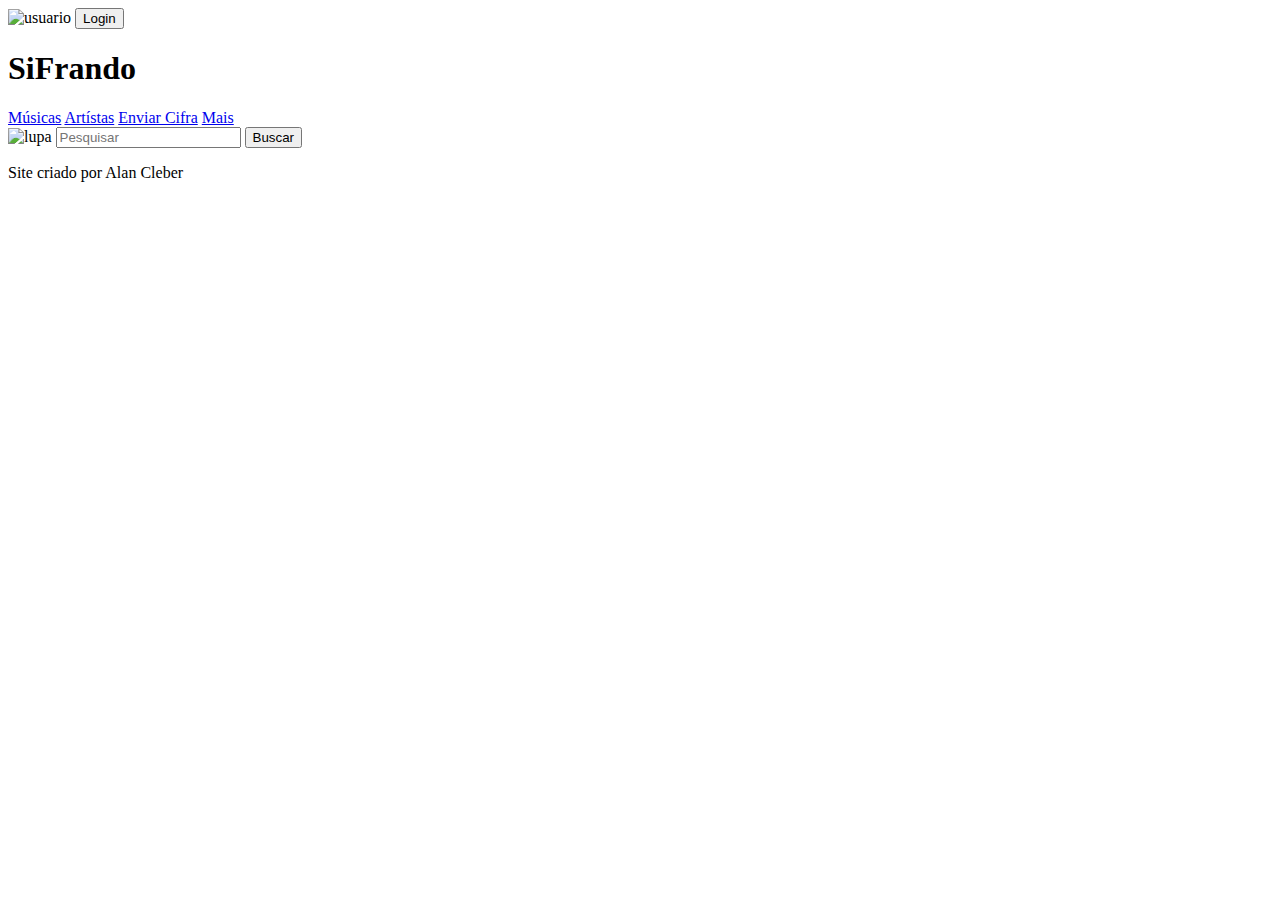
==== index.html @ c6cb67aa "pagina principal" ====
<!DOCTYPE html>
<html lang="pt-br">
<head>
    <meta charset="UTF-8">
    <meta http-equiv="X-UA-Compatible" content="IE=edge">
    <meta name="viewport" content="width=device-width, initial-scale=1.0">
    <title>SiFrando</title>
    <link rel="shortcut icon" href="favoricon/si-jotione-288.ico" type="image/x-icon">
      <link rel="stylesheet" href="style.css">
</head>
<body>

    <header>
            <div id="login">
                <img src="midia/imagens/usuario.png" alt="usuario" id="usuario">
                <button id="btlogin">
                    Login
                </button>
            </div>
            <h1>SiFrando</h1>
            <nav>
                <a href="#">Músicas</a>
                <a href="#">Artístas</a>
                <a href="#">Enviar Cifra</a>
                <a href="#">Mais</a>
            </nav>
    </header>
    <main>
        <div id="buscar">
            <img src="midia/imagens/lupa.png" alt="lupa">
            <input type="text" id="txtbuscar" placeholder="Pesquisar">
            <button id="btbuscar">Buscar</button>
        </div>
    </main>
    <footer>
        <p>Site criado por Alan Cleber</p>
    </footer>
</body>
</html>
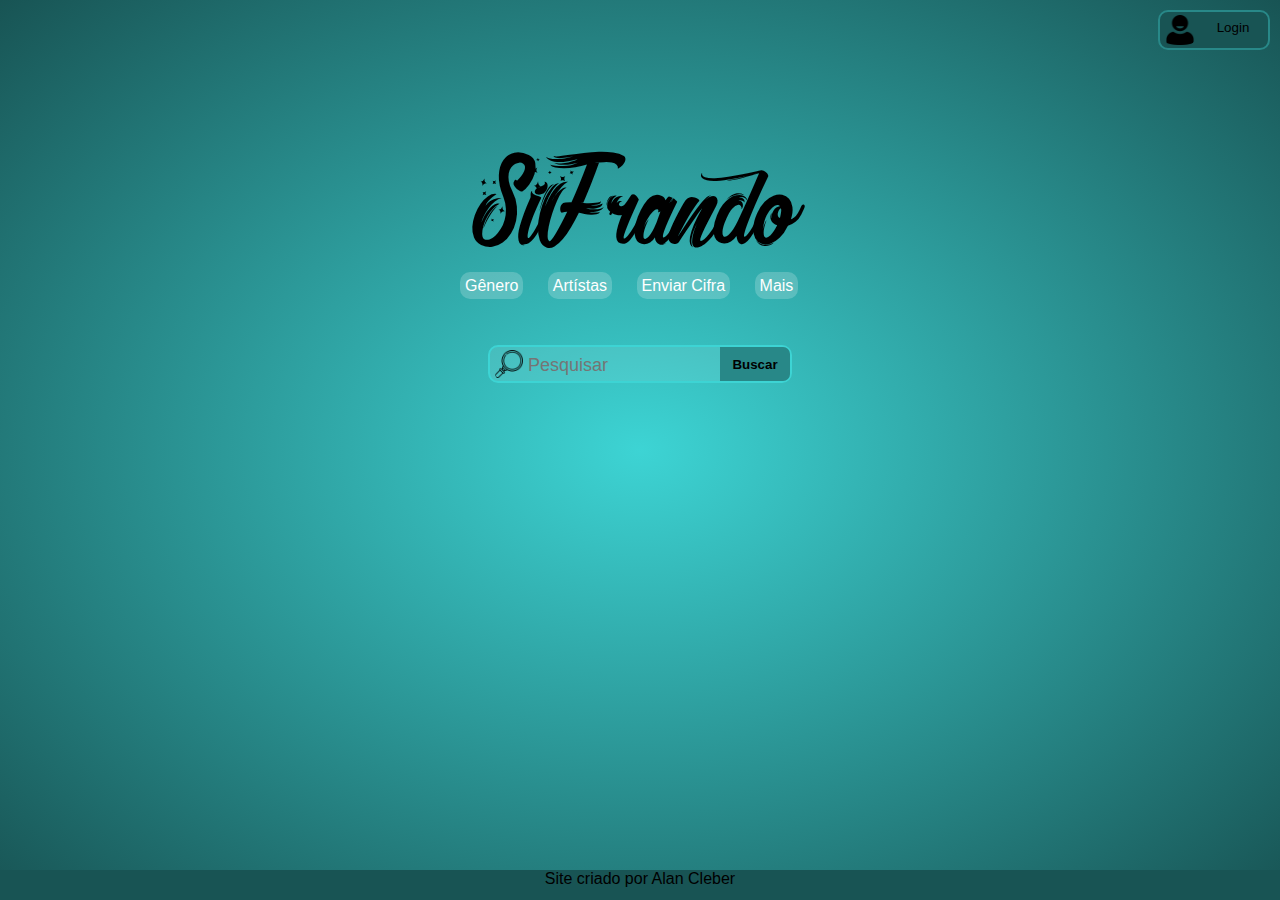
==== commit 39fa5f1f: "substituindo "Mùsicas" por "Gênero"" ====
--- a/index.html
+++ b/index.html
@@ -19,7 +19,7 @@
             </div>
             <h1>SiFrando</h1>
             <nav>
-                <a href="#">Músicas</a>
+                <a href="#">Gênero</a>
                 <a href="#">Artístas</a>
                 <a href="#">Enviar Cifra</a>
                 <a href="#">Mais</a>
--- a/style.css
+++ b/style.css
@@ -0,0 +1,144 @@
+@charset "UTH8";
+/*
+mais claro    - #3DD4D4
+cor principal - #288888
+mais escuro   - #185454
+*/
+
+
+*{
+    margin: 0px;
+}
+
+@font-face {
+    font-family: 'pincel';
+    src: url('fontes/pincel.ttf') format('truetype');
+}
+
+:root{
+    --corclara: #3DD4D4;
+    --corprincipal: #288888;
+    --corescura: #185454;
+    --cor2: #2888887a;
+}
+
+*{
+    font-family: Arial, Helvetica, sans-serif;
+}
+
+#login{
+    background-color: var(--corescura);
+    width: 108px;
+    height: 36px;
+    float: right;
+    padding: 0px;
+    margin: 10px 10px;
+    border-radius: 10px;
+    border: solid 2px;
+    border-color: var(--corprincipal);
+}
+
+#login:hover{
+    background-color: #288888;
+}
+
+#btlogin{
+    border: none;
+    float: right;
+    height: 30px;
+    width: 70px;
+    background-color: transparent;
+
+}
+
+#usuario{
+    float: left;
+    height: 30px;
+    width: 30px;
+    margin: 0px;
+}
+
+header > h1{
+    color: black;
+    font-weight: 100;
+    font-family: 'pincel';
+    font-size: 130px;
+    text-align: center;
+    margin: auto;
+    padding-top: 150px;
+    
+}
+
+header > nav{
+    margin: auto;
+    width: 400px;
+}
+
+nav > a{
+    text-decoration: none;
+    color: white;
+    background-color: rgba(255, 255, 255, 0.2);
+    padding: 5px;
+    margin-left: 20px;
+    border-radius: 10px;
+    
+}
+
+nav > a:hover{
+    background-color: rgba(255, 255, 255, 0.308);
+}
+
+body{
+    display: flex;
+    flex-direction: column;
+    min-height: 100vh;
+    background-image: radial-gradient( #3DD4D4, #185454);
+}
+
+main{
+    flex-grow: 1;
+}
+
+#buscar{
+    background-color: rgba(255, 255, 255, 0.089);
+    border: solid 2px var(--corclara);
+    border-radius: 10px;
+    width: 300px;
+    height: 34px;
+    margin: auto;
+    margin-top: 50px;
+}
+
+#txtbuscar{
+    float: left;
+    background-color: transparent;
+    padding-left: 5px;
+    font-size: 18px;
+    border: none;
+    height: 34px;
+    width: 190px;
+}
+
+#btbuscar{
+    border: none;
+    float: left;
+    height: 34px;
+    border-radius: 0px 7px 7px 0px;
+    width: 70px;
+    font-weight: bold;
+    background: var(--corprincipal);
+}
+
+img{
+    width: 28px;
+    float: left;
+    padding-left: 5px;
+    padding-top: 3px;
+    border-radius: 7px;
+}
+
+footer{
+    background-color: var(--corescura);
+    height: 30px;
+    text-align: center;
+}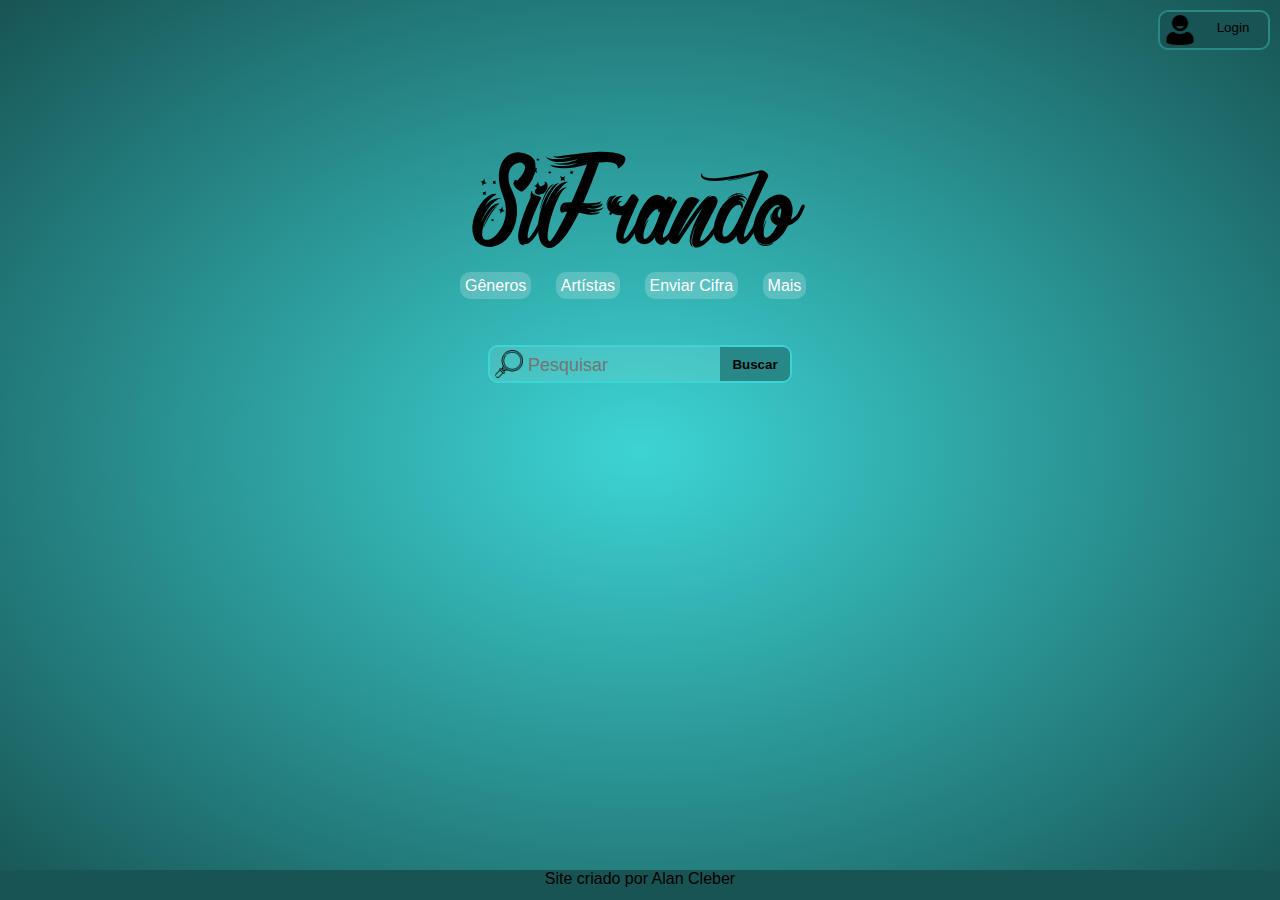
==== commit 96522cdc: "favoricon" ====
--- a/index.html
+++ b/index.html
@@ -6,7 +6,7 @@
     <meta name="viewport" content="width=device-width, initial-scale=1.0">
     <title>SiFrando</title>
     <link rel="shortcut icon" href="favoricon/si-jotione-288.ico" type="image/x-icon">
-      <link rel="stylesheet" href="style.css">
+      <link rel="stylesheet" href="style/style-paginaprincipal.css">
 </head>
 <body>
 
@@ -19,7 +19,7 @@
             </div>
             <h1>SiFrando</h1>
             <nav>
-                <a href="#">Gênero</a>
+                <a href="generos/sertanejo.html">Gêneros</a>
                 <a href="#">Artístas</a>
                 <a href="#">Enviar Cifra</a>
                 <a href="#">Mais</a>
--- a/style/style-paginaprincipal.css
+++ b/style/style-paginaprincipal.css
@@ -0,0 +1,144 @@
+@charset "UTH8";
+/*
+mais claro    - #3DD4D4
+cor principal - #288888
+mais escuro   - #185454
+*/
+
+
+*{
+    margin: 0px;
+}
+
+@font-face {
+    font-family: 'pincel';
+    src: url('../fontes/pincel.ttf') format('truetype');
+}
+
+:root{
+    --corclara: #3DD4D4;
+    --corprincipal: #288888;
+    --corescura: #185454;
+    --cor2: #2888887a;
+}
+
+*{
+    font-family: Arial, Helvetica, sans-serif;
+}
+
+#login{
+    background-color: var(--corescura);
+    width: 108px;
+    height: 36px;
+    float: right;
+    padding: 0px;
+    margin: 10px 10px;
+    border-radius: 10px;
+    border: solid 2px;
+    border-color: var(--corprincipal);
+}
+
+#login:hover{
+    background-color: #288888;
+}
+
+#btlogin{
+    border: none;
+    float: right;
+    height: 30px;
+    width: 70px;
+    background-color: transparent;
+
+}
+
+#usuario{
+    float: left;
+    height: 30px;
+    width: 30px;
+    margin: 0px;
+}
+
+header > h1{
+    color: black;
+    font-weight: 100;
+    font-family: 'pincel';
+    font-size: 130px;
+    text-align: center;
+    margin: auto;
+    padding-top: 150px;
+    
+}
+
+header > nav{
+    margin: auto;
+    width: 400px;
+}
+
+nav > a{
+    text-decoration: none;
+    color: white;
+    background-color: rgba(255, 255, 255, 0.2);
+    padding: 5px;
+    margin-left: 20px;
+    border-radius: 10px;
+    
+}
+
+nav > a:hover{
+    background-color: rgba(255, 255, 255, 0.308);
+}
+
+body{
+    display: flex;
+    flex-direction: column;
+    min-height: 100vh;
+    background-image: radial-gradient( #3DD4D4, #185454);
+}
+
+main{
+    flex-grow: 1;
+}
+
+#buscar{
+    background-color: rgba(255, 255, 255, 0.089);
+    border: solid 2px var(--corclara);
+    border-radius: 10px;
+    width: 300px;
+    height: 34px;
+    margin: auto;
+    margin-top: 50px;
+}
+
+#txtbuscar{
+    float: left;
+    background-color: transparent;
+    padding-left: 5px;
+    font-size: 18px;
+    border: none;
+    height: 34px;
+    width: 190px;
+}
+
+#btbuscar{
+    border: none;
+    float: left;
+    height: 34px;
+    border-radius: 0px 7px 7px 0px;
+    width: 70px;
+    font-weight: bold;
+    background: var(--corprincipal);
+}
+
+img{
+    width: 28px;
+    float: left;
+    padding-left: 5px;
+    padding-top: 3px;
+    border-radius: 7px;
+}
+
+footer{
+    background-color: var(--corescura);
+    height: 30px;
+    text-align: center;
+}